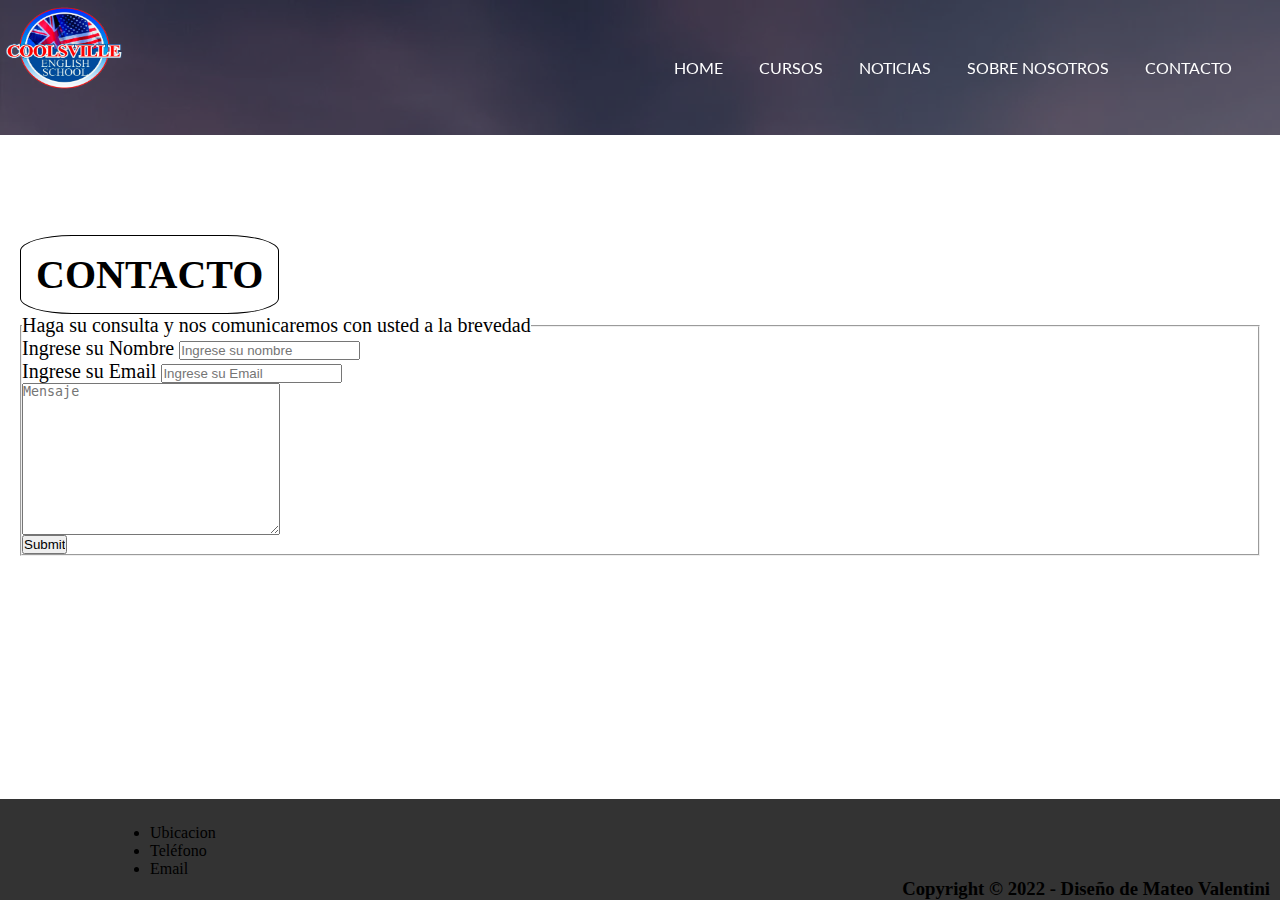
==== pages/contacto.html @ 85bfc3a8 "Agregando la pagina donde la deje antes de usar git" ====
<html lang="en">
<head>
  <meta charset="UTF-8">
  <meta http-equiv="X-UA-Compatible" content="IE=edge">
  <meta name="viewport" content="width=device-width, initial-scale=1.0">
  <!-- Lato Bold 700 -->
  <link rel="preconnect" href="https://fonts.googleapis.com">
  <link rel="preconnect" href="https://fonts.gstatic.com" crossorigin>
  <link href="https://fonts.googleapis.com/css2?family=Lato:wght@700&display=swap" rel="stylesheet">
  <!--  -->
  <!-- Lato Regular 400 -->
  <link rel="preconnect" href="https://fonts.googleapis.com">
  <link rel="preconnect" href="https://fonts.gstatic.com" crossorigin>
  <link href="https://fonts.googleapis.com/css2?family=Lato&family=Paytone+One&display=swap" rel="stylesheet">
  <!--  -->
  <!-- Inter Regular 400 -->
  <link rel="preconnect" href="https://fonts.googleapis.com">
  <link rel="preconnect" href="https://fonts.gstatic.com" crossorigin>
  <link href="https://fonts.googleapis.com/css2?family=Inter&display=swap" rel="stylesheet">
<!--  -->
<!-- Open Sans -->
  <link rel="preconnect" href="https://fonts.googleapis.com">
  <link rel="preconnect" href="https://fonts.gstatic.com" crossorigin>
  <link href="https://fonts.googleapis.com/css2?family=Open+Sans:wght@300&display=swap" rel="stylesheet">
<!--  -->
<!-- Vidaloka -->
  <link rel="preconnect" href="https://fonts.googleapis.com">
  <link rel="preconnect" href="https://fonts.gstatic.com" crossorigin>
  <link href="https://fonts.googleapis.com/css2?family=Vidaloka&display=swap" rel="stylesheet">
<!--  -->
  <link rel="stylesheet" href="../css/styles.css">
  <link rel="shortcut icon" href="../assets/favicon.png">
  <title>CoolsVille | CONTACTO</title>
</head>
<body>
  <!-- Inicio Header -->
  <header>
    <img src="../assets/Logo.png" alt="LOGO">
    <nav class="nav">
      <ul class="nav__ul">
        <li class="nav__ul__li"><a href="../index.html">HOME</a></li>
        <li class="nav__ul__li"><a href="./cursos.html">CURSOS</a></li>
        <li class="nav__ul__li"><a href="./noticias.html">NOTICIAS</a></li>
        <li class="nav__ul__li"><a href="./sobre-nosotros.html">SOBRE NOSOTROS</a></li>
        <li class="nav__ul__li"><a href="./contacto.html">CONTACTO</a></li>
      </ul>
    </nav>
  </header>
  <!-- Fin Header -->
  <div class="bannerContacto header-fondo"></div>
  <!-- Inicio Main -->
  <article>
    <section class="contactoFormulario">
      <h1>CONTACTO</h1>
        <form action="" method="post">
          <fieldset>
            <legend>Haga su consulta y nos comunicaremos con usted a la brevedad</legend>
            <div>
              <label for="nombre">Ingrese su Nombre</label>
              <input type="text" id="nombre" placeholder="Ingrese su nombre" required>
            </div>
            <div>
              <label for="mail">Ingrese su Email</label>
              <input type="email" id="mail" placeholder="Ingrese su Email" required>
            </div>
            <div>
              <textarea name="consulta" id="" cols="30" rows="10" placeholder="Mensaje" required></textarea>
            </div>
            <input type="submit">
          </fieldset>
        </form>
    </section>
  </article>
  <!-- Fin Main -->
  <!-- footer -->
  <footer class="footer">
    <ul class="footer__ul">
    <li class="footer__ul__li">Ubicacion</li>
    <li class="footer__ul__li">Teléfono</li>
    <li class="footer__ul__li">Email</li>
    </ul>
    <h3 class="footer__titulo">
      Copyright © 2022 - Diseño de Mateo Valentini
    </h3> 
  </footer>
</body>
</html>
---- css/styles.css ----
*{
  margin: 0;
  padding: 0;
  box-sizing: border-box;
}

body{
  position: relative;
  padding-bottom: 250px;
  min-height: 100vh;
}

/* Estilos Header */

header{
  background-color: rgba(51, 51, 51, 0.5);
  display: flex;
  justify-content: space-between;
  width: 100%;
  height: 15vh;
  position: fixed;
  z-index: 50;
}

header nav{
  display: flex;
  align-items: center;
  
}

 header img{
  display: flex;
  width: 8em;
  height: 6em;
}

.nav__ul{
  text-decoration: none;
  margin-right: 2em;
}

.nav__ul li{
  display: inline-block;
  list-style: none;
  margin: 1em;

} 

.nav__ul__li a{
  font-family:'lato', sans-serif;
  color: #fff;
  text-decoration: none;
}


/* ESTILOS PARA SECCION INDEX */
/* MAIN GRID */
.main-grid{
  display: grid;
  grid-template-columns: 1fr;
  grid-template-rows: 100vh 1fr;
  grid-template-areas: "inscripciones"
                        "videoInformativo";
}

/* Estilos Section 1 */
.inscripciones{
  grid-area: inscripciones;
  background-image: url(../assets/banner1.jpg);
  width: 100%;
  display: flex;
  justify-content: center;
  align-items: center;
  text-align: center;
}


.inscripciones__contenedor__titulo{
  font-family: 'lato', sans-serif;
  color: #fff;
  font-weight: 100;
  font-size: 25px;
  padding: 10px;
  border: 1px solid #fff;
  margin-bottom: 15px;
} 
 
.inscripciones__contenedor__parrafo{
  font-family: 'Lato', sans-serif;
  font-weight: 700;
  color: #fff;
  font-size: 40px;
}

.inscripciones__contenedor__btn{
  display: inline-block;
  background-color: #111;
  color: #fff;
  padding: 10px;
  margin-top: 20px;
  border: outset 3px white;
  text-decoration: none;
}

/* Estilos Section 2 */

.videoInformativo{
  grid-area: videoInformativo;
  text-align: center;
}

 .videoInformativo__titulo{
  padding: 10px;
}
.videoInformativo__video{
  margin-top: 5px;
  margin-bottom: 15px;
  border: solid 3px #333;
} 
/* FIN ESTILOS INDEX */

/* Estilos Footer */

footer{
  background-color: #333;
  position: absolute;
  bottom: 0;
  width: 100%;
}

.footer__ul{
  padding-top: 25px;
  margin-left: 150px;
}

.footer__titulo{
  text-align: end;
  margin-right: 10px;
}

 /* ESTILOS PARA SECCION DE CURSOS */

/* Estilo para banner del head */

.bannerCursos{
  background-image: url(../assets/bannerCursos.jpg);
  background-position: 0% 40%;
  width: 100%;
  height: 15vh;
}

/* Estilos para el MAIN cursos */

.cursos-grid{
  display: grid;
  grid-template-columns: 1fr;
  grid-template-rows: 1fr;
  grid-template-areas: "kids";
}

.kids-grid{
  grid-area: kids;
}

/* Estilos para section KIDS */

.kids{
  display: grid;
  grid-template-columns: 1fr 1fr;
  grid-template-rows: 20vh 1fr;
  grid-template-areas: "kids__titulo kids__titulo"
                        "kids__img kids__p";
}

 .kids__titulo{
  grid-area: kids__titulo;
  text-align: center;
  margin: auto;
  font-family: 'Inter', sans-serif;
  font-weight: 100;
  font-size: 30px;
  border-bottom: 1px solid #000;
}

.kids__img{
  grid-area: kids__img;
  display: inline-block;
  margin: auto;
}

.kids__img img{
  width: 25em;
  height: 15em;
}

.kids__p{
  grid-area: kids__p;
  font-family: 'Open Sans', sans-serif;
  color: #333;
  font-size: 18px;
  font-weight: 100;
  text-align: justify;
  border-bottom: solid 1px #000;
  padding-bottom: 15px;
  margin: auto;
} 
/* FIN SECCION CURSOS */

/* Estilos para seccion NOTICIAS */
/* Estilos para banner */

.bannerNoticias{
  background-image: url(../assets/bannerNoticias.jpg);
  width: 100%;
  height: 15vh;
  background-position: 0 60%;
}

/* Estilos para el Main noticias */

.noticias-grid{
  display: grid;
  grid-template-columns: 1fr;
  grid-template-rows: 1fr;
  grid-template-areas: "yfu";
}

.yfu-grid{
  grid-area: yfu;
}

/* Estilos para section YFU */

.yfu{
  display: grid;
  grid-template-columns: 1fr 1fr;
  grid-template-rows: 20vh 1fr;
  grid-template-areas: "yfu__titulo yfu__titulo"
                        "yfu__img yfu__informacion";
}

.yfu__titulo{
  grid-area: yfu__titulo;
  font-family: 'Inter', sans-serif;
  font-weight: 100;
  font-size: 30px;
  margin: auto;
  border-bottom: 1px solid #000;
}

.yfu__img{
  grid-area: yfu__img;
  margin: auto;
}

.yfu__img img{
  width: 25em;
  height: 15em;
}

.yfu__informacion{
  grid-area: yfu__informacion;
  font-family: 'Open Sans', sans-serif;
  text-align: justify;
  padding-bottom: 15px;
  border-bottom: solid 1px #000;
  margin: auto;
}

.yfu__informacion h2{
  color: #000;
  font-size: 25px;
  font-weight: 700;
  margin-bottom: 2em;
}


.yfu__informacion p{
  color: #333;
  font-size: 18px;
}

/* Fin Estilos YFU */

/* Estilos para seccion SOBRE NOSOTROS */
/* Estilos para banner header */

.bannerSobreNosotros{
  background-image: url(../assets/bannerSobreNos.jpg);
  width: 100%;
  height: 15vh;
  background-position: 10% 28%;
}

/* Estilos para el MAIN Sobre nosotros  */

.nosotros-grid{
  display: grid;
  grid-template-columns: 1fr;
  grid-template-rows: 1fr;
  grid-template-areas: "coolsville";
}

.coolsville-grid{
  grid-area: coolsville;
}

/* Estilos para section sobreCoolsville */

.sobreCoolsville{
  display: grid;
  grid-template-columns: 1fr 1fr;
  grid-template-rows: 1fr 1fr;
  grid-template-areas: "coolsville__titulo coolsville__titulo"
                        "coolsville__img coolsville__p";
  column-gap: 5em;
}

.sobreCoolsville h1{
  grid-area: coolsville__titulo;
  font-family: 'Vidaloka', serif;
  font-size: 78px;
  font-weight: 100;
  margin: auto;
  text-align: center;
}

.sobreCoolsville__img {
  grid-area: coolsville__img;
  justify-self: end;
}

.sobreCoolsville__img img{
  width: 20em;
  height: 15em;
}

.sobreCoolsville__p{
  grid-area: coolsville__p;
  display: flex;
  align-items: center;
  font-family: 'Open Sans', sans-serif;
  color: #333;
  font-size: 18px;
  text-align: justify;
  justify-self: start;
  border-bottom: solid 1px #000;
}

/* Fin estilos Sobre Nosotros */

/* Estilos seccion CONTACTO */

.bannerContacto{
  background-image: url(../assets/bannerContacto.webp);
  width: 100%;
  height: 15vh;
}

.contactoFormulario{
  position: relative;
  top: 80;
  font-family: 'lato' sans-serif;
  font-size: 20px;
  padding: 20px;
}

.contactoFormulario h1{
  display: inline-block;
  padding: 15px;
  border: solid 1px #000;
  background-color: rgb(255, 255, 255);
  border-radius: 20%;
}


/* MEDIA QUERIES */


@media only screen and (max-width: 1024px){
 
  
  /* Estilos Header */
  header{
    height: 20vh;
  }
  
  .header-fondo{
    height: 20vh;
  }
  
  /* ESTILOS PARA SECCION INDEX */
  /* Estilos index, section Video */

  .videoInformativo__video{
    max-width: 30em;
  } 

  /* FIN SECCION INDEX */





}


@media only screen and (max-width: 500px){

              /* ESTILOS SECCION INDEX */

  /* Estilos Index, section1 */

.inscripciones__contenedor__titulo{
  font-size: 25px;
} 
 
.inscripciones__contenedor__parrafo{
  font-size: 2em;
}


  /* Estilos index, section Video */

  .videoInformativo__video{
    max-width: 25em;
  } 


  /* Estilos FOOTER */

  .footer__ul{
    padding-top: 1em;
    margin-left: 2em;
  }

  .footer__titulo{
    font-size: 1em;
    margin-right: 1em;
  }

  /* FIN SECCION INDEX */

                      /* ESTILOS SECCION CURSOS */

  /* Estilos para section KIDS */

  .kids{
    grid-template-columns: 1fr;
    grid-template-rows: 20vh 1fr 1fr;
    grid-template-areas: "kids__titulo"
                          "kids__img"
                          "kids__p";
  }

  .kids__img img{
    width: 19em;
    height: 10em;
  }
  /* FIN SECCION CURSOS */

            /* ESTILOS SECCION NOTICIAS */

  /* Estilos section Yfu */

  .yfu{
    grid-template-columns: 1fr;
    grid-template-rows: 20vh 1fr 1fr;
    grid-template-areas: "yfu__titulo"
                          "yfu__img"
                          "yfu__informacion";
  }

  .yfu__img img{
    width: 19em;
    height: 10em;
  }

/* FIN SECCION NOTICIAS */

        /* ESTILOS SECCION "SOBRE NOSOTROS" */

/* Estilos para section sobreCoolsville */

  .sobreCoolsville{
    grid-template-columns: 1fr;
    grid-template-rows: 1fr 1fr 1fr;
    grid-template-areas: "coolsville__titulo"
                          "coolsville__img"
                          "coolsville__p";
    row-gap: 1em;
  }

  .sobreCoolsville__img {
    margin: auto;
  }

  .sobreCoolsville__p{
    padding-bottom: 1em;
    margin: auto;
  }

/* FIN SECCION "SOBRE NOSOTROS" */


}
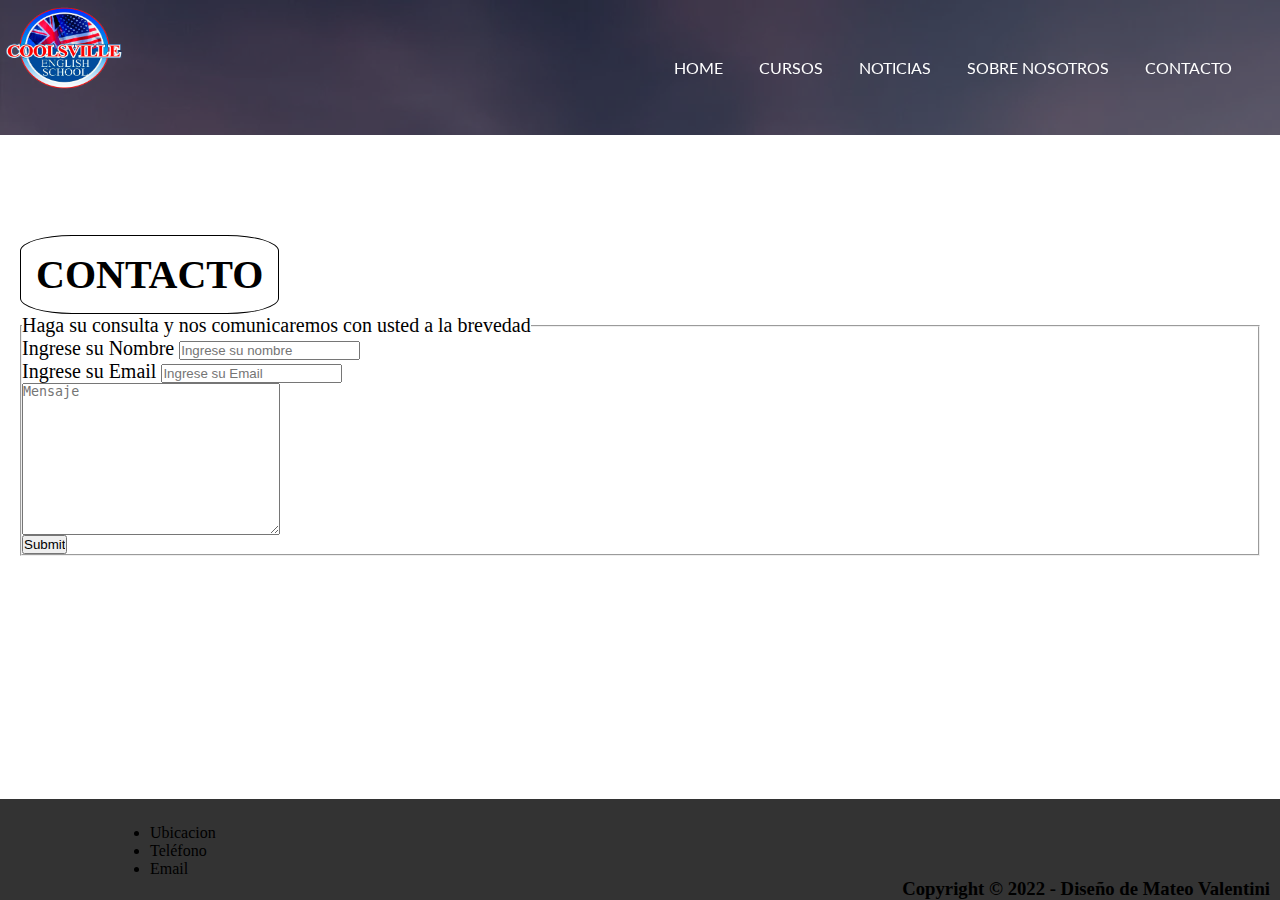
==== commit ff89108a: "Agregacion de animaciones a las 5 paginas html" ====
--- a/pages/contacto.html
+++ b/pages/contacto.html
@@ -28,6 +28,9 @@
   <link rel="preconnect" href="https://fonts.gstatic.com" crossorigin>
   <link href="https://fonts.googleapis.com/css2?family=Vidaloka&display=swap" rel="stylesheet">
 <!--  -->
+<!-- Animate.style -->
+  <link rel="stylesheet" href="https://cdnjs.cloudflare.com/ajax/libs/animate.css/4.1.1/animate.min.css"/>
+<!--  -->
   <link rel="stylesheet" href="../css/styles.css">
   <link rel="shortcut icon" href="../assets/favicon.png">
   <title>CoolsVille | CONTACTO</title>
@@ -35,7 +38,7 @@
 <body>
   <!-- Inicio Header -->
   <header>
-    <img src="../assets/Logo.png" alt="LOGO">
+    <img class="animate__animated animate__lightSpeedInLeft" src="../assets/Logo.png" alt="LOGO">
     <nav class="nav">
       <ul class="nav__ul">
         <li class="nav__ul__li"><a href="../index.html">HOME</a></li>
